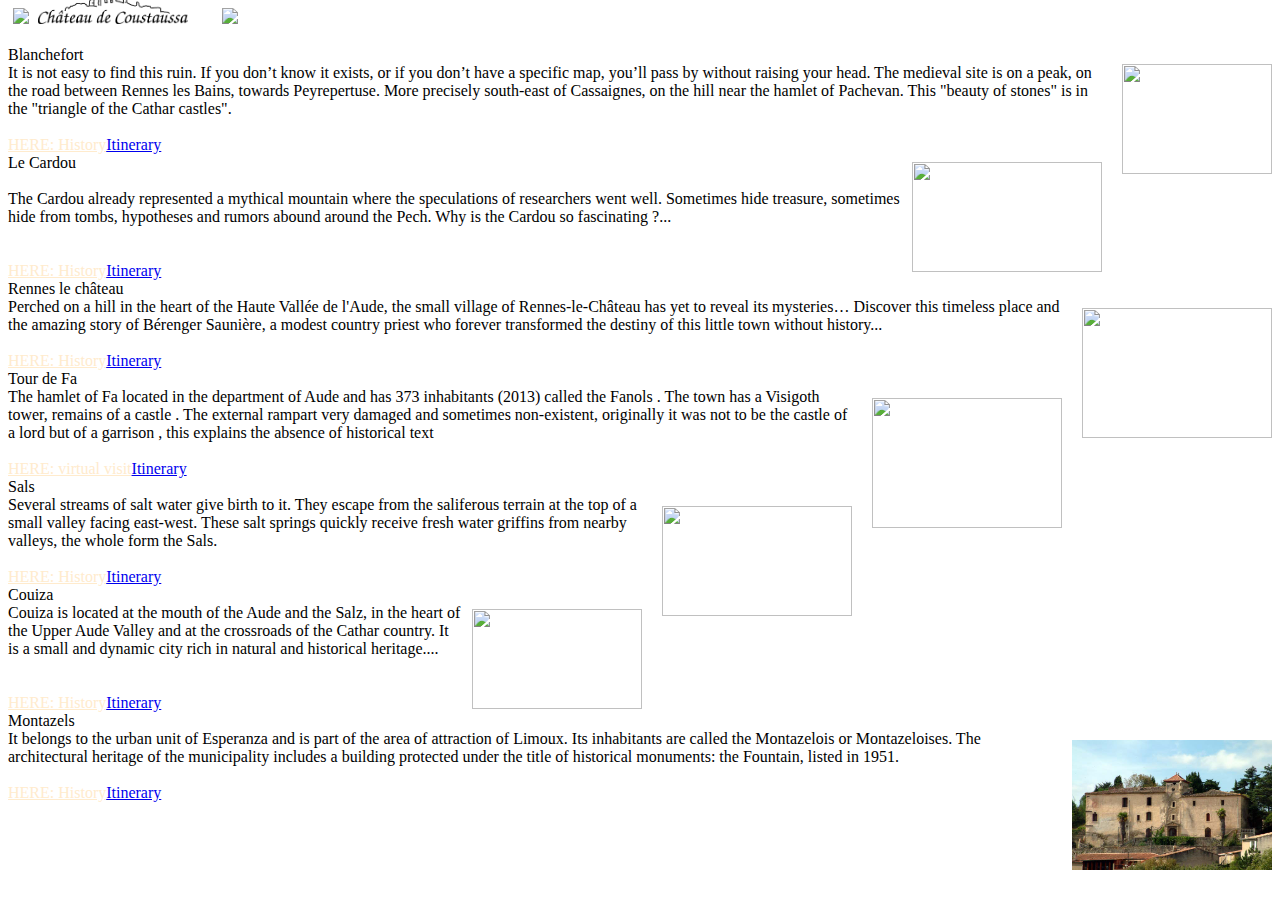
==== ang.html @ 4e62ce18 "Add files via upload" ====
<!DOCTYPE html>
<html lang="en">
<head>
    <meta charset="UTF-8">
    <meta http-equiv="X-UA-Compatible" content="IE=edge">
    <meta name="viewport" content="width=device-width, initial-scale=1.0">
    <link rel="stylesheet" href="style.css">
    <title>Panoram Interactif</title>
</head>
<header>
    <a href="https://codenature.fr/"><img src="Projet111.png" style="width: 60px; margin-left:5px ;"></a>
    <a href="https://www.chateau-coustaussa.fr/"><img src="logo_chateau_av_texte.png" style="width: 150px; margin-left:5px ; margin-top: -100px;"></a>
    <img src="united-kingdom.png" style="width: 35px; margin-left:30px ; margin-top: -100px;">
</header>

<body>
    <div class="container">
        <img class="img1" src="panorama-chateau-gim10.jpg" alt="">

            <div class="btn6">
                <a class="buttonBlanch">Blanchefort</a>
                    <div class="tooltip6">
                        <a><span><img src ="https://idata.over-blog.com/0/23/09/69/chateau/11-30-34-48/11/blanchefort/blanchefort-03.jpg" alt="" style="width:150px; height:110px; padding-left:20px; margin-bottom: 40px; float: right; "/>
                            It is not easy to find this ruin. If you don’t know it exists, or if you don’t have a specific map, you’ll pass by without raising your head.

                        The medieval site is on a peak, on the road between Rennes les Bains, towards Peyrepertuse. More precisely south-east of Cassaignes, on the hill near the hamlet of Pachevan.
                    
                        This "beauty of stones" is in the "triangle of the Cathar castles".</br></br><a href="https://chateauruine.fr/article-2386837.html" style="text-decoration-color: blanchedalmond; color: blanchedalmond;"> HERE: History</span></a><a class="contact-button3" href="https://goo.gl/maps/RwLtv3m9u8UTAuu39">Itinerary</a>
            </div>        
                    </div>

            <div class="btn10">
                <a class="buttonCard">Le Cardou</a>
                    <div class="tooltip10">
                         <a><span><img src ="https://i.pinimg.com/736x/52/0a/8e/520a8e19a317f0e58bacc7f939370ed2--the-ruins.jpg"alt="" style="width:190px; height:110px; padding-left:3px; margin-top: -10px; float: right; "/>
                            <br>The Cardou already represented a mythical mountain where the speculations of researchers went well. Sometimes hide treasure, sometimes hide from tombs, hypotheses and rumors abound around the Pech. Why is the Cardou so fascinating ?...</br></br><br><a href="http://www.rennes-le-chateau-archive.com/cardou_1.php" style="text-decoration-color: blanchedalmond; color: blanchedalmond;"> HERE: History</span></a><a class="contact-button2" href="https://goo.gl/maps/w8wTWgQY8BEjJPPT6">Itinerary</a> 

                    </div>
            </div>

            <div class="btn5">
                <a class="buttonRenn">Rennes le château</a>
                    <div class="tooltip5">
                        <a><span><img src ="https://www.rennes-le-chateau.fr/wp-content/uploads/2020/04/91342488_229141775162200_5947943678147297280_n.jpg" alt="" style="width:190px; height:130px; padding-left: 20px; margin-top: 10px; float: right; "/>
                            Perched on a hill in the heart of the Haute Vallée de l'Aude, the small village of Rennes-le-Château has yet to reveal its mysteries…
                            Discover this timeless place and the amazing story of Bérenger Saunière, a modest country priest who forever transformed the destiny of this little town without history...</br></br><a href="https://www.rennes-le-chateau.fr/" style="text-decoration-color: blanchedalmond; color: blanchedalmond;"> HERE: History</span></a><a class="contact-button4" href="https://goo.gl/maps/DPfXHLWnYowzXSQG8">Itinerary</a>
            </div>
                    </div>

            
            <div class="btn1">
                <a class="buttonFa">Tour de Fa</a>
                    <div class="tooltip1">
                        <a><span><img src ="https://idata.over-blog.com/0/23/09/69/chateau/11-30-34-48/11/fa/11-fa-05.jpg"alt="" style="width:190px; height:130px; padding-left: 20px; margin-top: 10px; float: right; "/>
                            The hamlet of Fa located in the department of Aude and has 373 inhabitants (2013) called the Fanols .
                        The town has a Visigoth tower, remains of a castle . The external rampart very damaged and sometimes non-existent, originally it was not to be the castle of a lord but of a garrison , this explains the absence of historical text<br><br><a href="https://visitesvirtuelles.123.fr/fa/" style="text-decoration-color: blanchedalmond; color: blanchedalmond;"> HERE: virtual visit</span></a><a class="contact-button4" href="https://goo.gl/maps/mu4q7iFW8mUiJMvb9">Itinerary</a> 
                    </div>
                                    
            </div>

            <div class="btn3">
                <a class="buttonSals">Sals</a><!--sals-->
                   <div class="tooltip3">
                       <a><span><img src ="https://www.eau-salee-sougraigne.fr/images/source-entiere.jpg" alt="" style="width:190px; height:110px; padding-left: 20px; margin-top: 10px; float: right; "/>
                        Several streams of salt water give birth to it. They escape from the saliferous terrain at the top of a small valley facing east-west.
                        These salt springs quickly receive fresh water griffins from nearby valleys, the whole form the Sals.<br><br><a href="https://www.eau-salee-sougraigne.fr/index.php/le-domaine/la-sals" style="text-decoration-color: blanchedalmond; color: blanchedalmond;"> HERE: History</span></a><a class="contact-button5" href="https://goo.gl/maps/WGuWQg5UKDptdxcn9">Itinerary</a>
                   </div>
           </div>

           <div class="btn2">
            <a class="buttonCouiz">Couiza</a> <!--couiza-->
                <div class="tooltip2">
                    <a><span><img src ="https://upload.wikimedia.org/wikipedia/commons/7/7b/CHATEAU_DE_COUIZA_AUDE_-_CHATEAU_DES_DUCS_DE_JOYEUSES.jpg" alt="" style="width:170px; height:100px; padding-left:10px; margin-top: 5px; float: right; "/>
                        Couiza is located at the mouth of the Aude and the Salz, in the heart of the Upper Aude Valley and at the crossroads of the Cathar country. It is a small and dynamic city rich in natural and historical heritage....</br></br><br><a href="https://www.limouxin-tourisme.com/decouvrir/culture-histoire-et-legende/des-villages-des-histoires/nos-villages/couiza/" style="text-decoration-color: blanchedalmond; color: blanchedalmond;"> HERE: History</span></a><a class="contact-button2" href="https://goo.gl/maps/cqPcuZzcwxGvHM6c6">Itinerary</a>
        
                </div>
        </div>
        

        <div class="btn4">
            <a class="buttonMont">Montazels</a>  <!--montazels-->
                <div class="tooltip4">
                    <a><span><img src ="Montazels.jpg" alt="" style="width:200px; height:130px; padding-left:10px; margin-top: 10px;float: right; "/>
                        It belongs to the urban unit of Esperanza and is part of the area of attraction of Limoux. Its inhabitants are called the Montazelois or Montazeloises.
                        The architectural heritage of the municipality includes a building protected under the title of historical monuments: the Fountain, listed in 1951.</br></br><a href="https://fr.wikipedia.org/wiki/Montazels" style="text-decoration-color: blanchedalmond; color: blanchedalmond;"> HERE: History</span></a><a class="contact-button4" href="https://goo.gl/maps/UcG1KjuugcTnLHuT7">Itinerary</a>
                </div>
        </div>






</body>
</html>
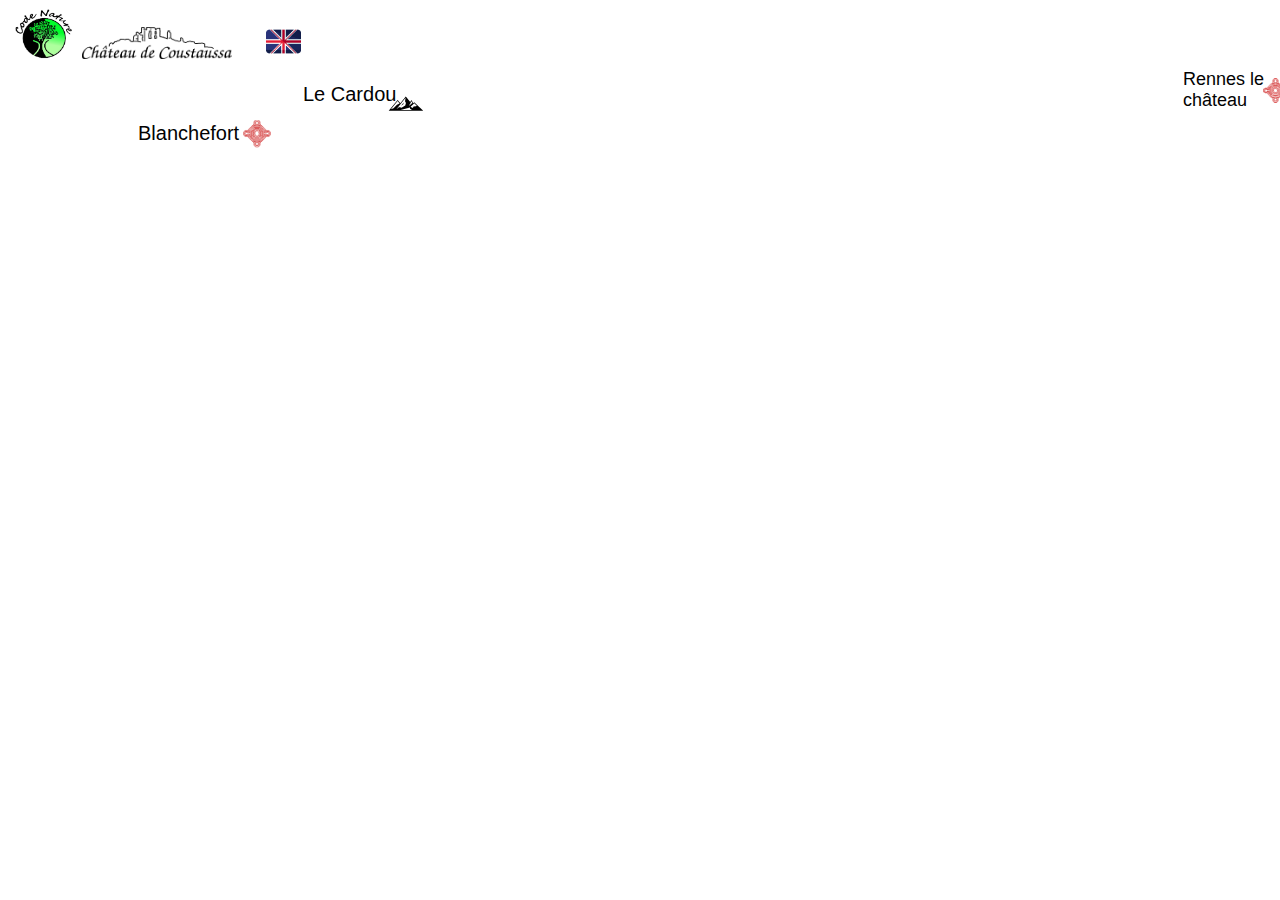
==== commit 34c44457: "Add files via upload" ====
--- a/ang.html
+++ b/ang.html
@@ -18,7 +18,7 @@
         <img class="img1" src="panorama-chateau-gim10.jpg" alt="">
 
             <div class="btn6">
-                <a class="buttonBlanch">Blanchefort</a>
+                <button class="buttonBlanch" type="button">Blanchefort</button>
                     <div class="tooltip6">
                         <a><span><img src ="https://idata.over-blog.com/0/23/09/69/chateau/11-30-34-48/11/blanchefort/blanchefort-03.jpg" alt="" style="width:150px; height:110px; padding-left:20px; margin-bottom: 40px; float: right; "/>
                             It is not easy to find this ruin. If you don’t know it exists, or if you don’t have a specific map, you’ll pass by without raising your head.
@@ -30,7 +30,7 @@
                     </div>
 
             <div class="btn10">
-                <a class="buttonCard">Le Cardou</a>
+                <button class="buttonCard" type="button">Le Cardou </button>
                     <div class="tooltip10">
                          <a><span><img src ="https://i.pinimg.com/736x/52/0a/8e/520a8e19a317f0e58bacc7f939370ed2--the-ruins.jpg"alt="" style="width:190px; height:110px; padding-left:3px; margin-top: -10px; float: right; "/>
                             <br>The Cardou already represented a mythical mountain where the speculations of researchers went well. Sometimes hide treasure, sometimes hide from tombs, hypotheses and rumors abound around the Pech. Why is the Cardou so fascinating ?...</br></br><br><a href="http://www.rennes-le-chateau-archive.com/cardou_1.php" style="text-decoration-color: blanchedalmond; color: blanchedalmond;"> HERE: History</span></a><a class="contact-button2" href="https://goo.gl/maps/w8wTWgQY8BEjJPPT6">Itinerary</a> 
@@ -39,7 +39,7 @@
             </div>
 
             <div class="btn5">
-                <a class="buttonRenn">Rennes le château</a>
+                <button class="buttonRenn" type="button">Rennes le château</button>
                     <div class="tooltip5">
                         <a><span><img src ="https://www.rennes-le-chateau.fr/wp-content/uploads/2020/04/91342488_229141775162200_5947943678147297280_n.jpg" alt="" style="width:190px; height:130px; padding-left: 20px; margin-top: 10px; float: right; "/>
                             Perched on a hill in the heart of the Haute Vallée de l'Aude, the small village of Rennes-le-Château has yet to reveal its mysteries…
@@ -49,7 +49,7 @@
 
             
             <div class="btn1">
-                <a class="buttonFa">Tour de Fa</a>
+                <button class="buttonFa" type="button">Tour de Fa</button>
                     <div class="tooltip1">
                         <a><span><img src ="https://idata.over-blog.com/0/23/09/69/chateau/11-30-34-48/11/fa/11-fa-05.jpg"alt="" style="width:190px; height:130px; padding-left: 20px; margin-top: 10px; float: right; "/>
                             The hamlet of Fa located in the department of Aude and has 373 inhabitants (2013) called the Fanols .
@@ -59,7 +59,7 @@
             </div>
 
             <div class="btn3">
-                <a class="buttonSals">Sals</a><!--sals-->
+                <button class="buttonSals" type="button">Sals</button><!--sals-->
                    <div class="tooltip3">
                        <a><span><img src ="https://www.eau-salee-sougraigne.fr/images/source-entiere.jpg" alt="" style="width:190px; height:110px; padding-left: 20px; margin-top: 10px; float: right; "/>
                         Several streams of salt water give birth to it. They escape from the saliferous terrain at the top of a small valley facing east-west.
@@ -68,7 +68,7 @@
            </div>
 
            <div class="btn2">
-            <a class="buttonCouiz">Couiza</a> <!--couiza-->
+            <button class="buttonCouiz" type="button">Couiza</button> <!--couiza-->
                 <div class="tooltip2">
                     <a><span><img src ="https://upload.wikimedia.org/wikipedia/commons/7/7b/CHATEAU_DE_COUIZA_AUDE_-_CHATEAU_DES_DUCS_DE_JOYEUSES.jpg" alt="" style="width:170px; height:100px; padding-left:10px; margin-top: 5px; float: right; "/>
                         Couiza is located at the mouth of the Aude and the Salz, in the heart of the Upper Aude Valley and at the crossroads of the Cathar country. It is a small and dynamic city rich in natural and historical heritage....</br></br><br><a href="https://www.limouxin-tourisme.com/decouvrir/culture-histoire-et-legende/des-villages-des-histoires/nos-villages/couiza/" style="text-decoration-color: blanchedalmond; color: blanchedalmond;"> HERE: History</span></a><a class="contact-button2" href="https://goo.gl/maps/cqPcuZzcwxGvHM6c6">Itinerary</a>
@@ -78,7 +78,7 @@
         
 
         <div class="btn4">
-            <a class="buttonMont">Montazels</a>  <!--montazels-->
+            <button class="buttonMont" type="button">Montazels</button>  <!--montazels-->
                 <div class="tooltip4">
                     <a><span><img src ="Montazels.jpg" alt="" style="width:200px; height:130px; padding-left:10px; margin-top: 10px;float: right; "/>
                         It belongs to the urban unit of Esperanza and is part of the area of attraction of Limoux. Its inhabitants are called the Montazelois or Montazeloises.
--- a/style.css
+++ b/style.css
@@ -0,0 +1,763 @@
+.img1{
+    height: 200px;
+    position: absolute;
+    z-index: 10;
+}
+
+.esp{
+    width: 35px; margin-left:30px ; margin-top: -100px;
+}
+
+.ang{
+    width: 35px; margin-left:30px ; margin-top: -100px
+}
+
+.container{
+    height: 300px;
+    width: 300px;
+    background-color: rgba(0, 0, 255, 0);
+}
+
+.tooltip6 {
+    position: absolute;
+    background: rgba(51, 51, 51, 0.76);
+    /* border: 4px solid #666;*/
+    border-radius:30px;
+    width: 330px;
+    padding: 20px;
+    color: #f1f1f1;
+    font-size: 17px;
+    
+    top: 196px;
+    left: 88px;
+    /* display: none; */
+    opacity: 0;
+    pointer-events: none;
+    z-index:10;
+    
+    
+    }
+    .tooltip6::after, .tooltip6::before {
+    content: "";
+    bottom: 100%;
+    left: 50%;
+    border: solid transparent;
+    height: 0;
+    width: 0;
+    position: absolute;
+    
+    }
+    .tooltip6::after {
+    border-bottom-color: rgba(51, 51, 51, 0.77);
+    border-width: 25px;
+    margin-left: -25px;
+    
+    }
+    .tooltip6::before {
+    /* border-bottom-color: #666;*/
+    border-width: 30px;
+    margin-left: -30px;
+    }
+    
+    .btn6 {
+    display: inline;
+    position: relative;
+    }
+    .btn6 img {
+    position: relative;
+    top: 25px;
+    width: 60px;
+    }
+    .btn6:hover .tooltip6{
+    /* display: block; */
+    pointer-events: all;
+    opacity: 1;
+    transition: all 0.4s ease;
+    }
+
+    .buttonBlanch{
+        
+        width: 150px;
+        
+
+        background: url("Logo_monument_historique.svg");
+        position: absolute;
+        top: 20px;
+        left: 120px;
+        transform: translate(-50%, -50%);
+        color: var(--color1);
+        border: 2px solid var(--color1);
+        padding: 8px 15px;
+        margin-left: 70px;
+        text-decoration: none;
+        background-color: #4e4b4b00;
+        color: rgb(2, 2, 2);
+        background-size: 28px;
+        background-position: 120px;
+        background-repeat: no-repeat;
+        
+        
+        display: inline-block;
+        margin-top: 50px;
+        font-size: 20px;
+        text-align:left;
+        border-radius: 0.5rem;
+        z-index: 20;
+    }
+
+    a.contact-button3{
+        width: 120px;
+        background: url("distance.svg");
+        position: absolute;
+        top: 76%;
+        left: 50%;
+        transform: translate(-50%, -50%);
+        color: var(--color1);
+        border: 2px solid var(--color1);
+        padding: 8px 15px;
+        margin-left: 70px;
+        text-decoration: none;
+        background-color: #fdf9f950;
+        
+        background-size: 28px;
+        background-position: 115px;
+        background-repeat: no-repeat;
+        
+        
+        display: inline-block;
+        margin-top: 50px;
+        font-size: 20px;
+        text-align:left;
+        border-radius: 0.5rem;
+    }
+/*--------------------------------------------------------------------------*/
+    .tooltip10 {
+        position: absolute;
+        background: rgba(51, 51, 51, 0.76);
+        /* border: 4px solid #666;*/
+        border-radius:30px;
+        width: 330px;
+        padding: 20px;
+        color: #f1f1f1;
+        font-size: 17px;
+        
+        top: 196px;
+        left: 100px;
+        /* display: none; */
+        opacity: 0;
+        pointer-events: none;
+        z-index:10;
+        
+        
+        }
+        .tooltip10::after, .tooltip10::before {
+        content: "";
+        bottom: 100%;
+        left: 50%;
+        border: solid transparent;
+        height: 0;
+        width: 0;
+        position: absolute;
+        
+        }
+        .tooltip10::after {
+        border-bottom-color: rgba(51, 51, 51, 0.77);
+        border-width: 25px;
+        margin-left: -25px;
+        
+        }
+        .tooltip10::before {
+        /* border-bottom-color: #666;*/
+        border-width: 30px;
+        margin-left: -30px;
+        }
+        
+        .btn10 {
+        display: inline;
+        position: relative;
+        }
+        .btn10 .img8 {
+        position: relative;
+        top: -403px;
+        width: 60px;
+        }
+        .btn10:hover .tooltip10{
+        /* display: block; */
+        pointer-events: all;
+        opacity: 1;
+        transition: all 0.4s ease;
+        }
+
+        .buttonCard{
+            width: 140px;
+            background: url("montagne1.svg");
+            position: absolute;
+            bottom: -70px;
+            left: 280px;
+            transform: translate(-50%, -50%);
+            color: var(--color1);
+            border: 2px solid var(--color1);
+            padding: 8px 15px;
+            margin-left: 70px;
+            text-decoration: none;
+            background-color: #4e4b4b00;
+            color: rgb(2, 2, 2);
+            background-size: 48px;
+            background-position: 94px;
+            background-position-y: 10px;
+            background-repeat: no-repeat;
+            
+            
+            display: inline-block;
+            margin-top: 50px;
+            font-size: 20px;
+            text-align:left;
+            border-radius: 0.5rem;
+            z-index: 20;
+        }
+    
+        a.contact-button2{
+            width: 120px;
+            background: url("distance.svg");
+            position: absolute;
+            top: 70%;
+            left: 50%;
+            transform: translate(-50%, -50%);
+            color: var(--color1);
+            border: 2px solid var(--color1);
+            padding: 8px 15px;
+            margin-left: 70px;
+            text-decoration: none;
+            background-color: #fdf9f950;
+            
+            background-size: 28px;
+            background-position: 111px;
+            background-repeat: no-repeat;
+            
+            
+            display: inline-block;
+            margin-top: 50px;
+            font-size: 20px;
+            text-align:left;
+            border-radius: 0.5rem;
+        }
+
+/*----------------------------------------------------------------------------------------*/
+
+.tooltip5 {
+position: absolute;
+background: rgba(51, 51, 51, 0.76);
+/* border: 4px solid #666;*/
+border-radius:30px;
+width: 330px;
+padding: 20px;
+color: #f1f1f1;
+font-size: 17px;
+
+top: 196px;
+left: 983px;
+/* display: none; */
+opacity: 0;
+pointer-events: none;
+z-index:10;
+
+
+}
+.tooltip5::after, .tooltip5::before {
+content: "";
+bottom: 100%;
+left: 50%;
+border: solid transparent;
+height: 0;
+width: 0;
+position: absolute;
+
+}
+.tooltip5::after {
+border-bottom-color: rgba(51, 51, 51, 0.77);
+border-width: 25px;
+margin-left: -25px;
+
+}
+.tooltip5::before {
+/* border-bottom-color: #666;*/
+border-width: 30px;
+margin-left: -30px;
+}
+
+.btn5 {
+display: inline;
+position: relative;
+}
+.btn5 .img3 {
+position: relative;
+top: -50px;
+width: 60px;
+}
+.btn5:hover .tooltip5{
+/* display: block; */
+pointer-events: all;
+opacity: 1;
+transition: all 0.4s ease;
+}
+
+.buttonRenn{
+    width: 120px;
+    height: 60;
+    background: url("Logo_monument_historique.svg");
+    position: absolute;
+    bottom: -85px;
+    left: 1160px;
+    transform: translate(-50%, -50%);
+    color: var(--color1);
+    border: 2px solid var(--color1);
+    padding: 8px 15px;
+    margin-left: 60px;
+    text-decoration: none;
+    background-color: #4e4b4b00;
+    color: rgb(2, 2, 2);
+    background-size: 25px;
+    background-position: 95px;
+    /*background-position-y: 10px;*/
+    background-repeat: no-repeat;
+    
+    
+    display: inline-block;
+    margin-top: 30px;
+    font-size: 18px;
+    text-align:left;
+    border-radius: 0.5rem;
+    z-index: 20;
+}
+
+a.contact-button4{
+    width: 120px;
+    background: url("distance.svg");
+    position: absolute;
+    top: 76%;
+    left: 50%;
+    transform: translate(-50%, -50%);
+    color: var(--color1);
+    border: 2px solid var(--color1);
+    padding: 8px 15px;
+    margin-left: 70px;
+    text-decoration: none;
+    background-color: #fdf9f950;
+    
+    background-size: 28px;
+    background-position: 115px;
+    background-repeat: no-repeat;
+    
+    
+    display: inline-block;
+    margin-top: 45px;
+    font-size: 20px;
+    text-align:left;
+    border-radius: 0.5rem;
+}
+
+/*----------------------------------------------------------------------------------*/
+
+.tooltip1 {
+    position: absolute;
+    background: rgba(51, 51, 51, 0.76);
+    /* border: 4px solid #666;*/
+    border-radius:30px;
+    width: 330px;
+    padding: 20px;
+    color: #f1f1f1;
+    font-size: 17px;
+    
+    top:197px;
+    left: 1320px;
+    /* display: none; */
+    opacity: 0;
+    pointer-events: none;
+    z-index:10;
+    
+    
+    }
+    .tooltip1::after, .tooltip5::before {
+    content: "";
+    bottom: 100%;
+    left: 50%;
+    border: solid transparent;
+    height: 0;
+    width: 0;
+    position: absolute;
+    
+    }
+    .tooltip1::after {
+    border-bottom-color: rgba(51, 51, 51, 0.77);
+    border-width: 25px;
+    margin-left: -25px;
+    
+    }
+    .tooltip1::before {
+    /* border-bottom-color: #666;*/
+    border-width: 30px;
+    margin-left: -30px;
+    }
+    
+    .btn1 {
+    display: inline;
+    position: relative;
+    }
+    .btn1 .img4 {
+    position: relative;
+    top: -98px;
+    width: 60px;
+    }
+    .btn1:hover .tooltip1{
+    /* display: block; */
+    pointer-events: all;
+    opacity: 1;
+    transition: all 0.4s ease;
+    }
+
+    .buttonFa{
+        width: 120px;
+        height: 70px;
+        background: url("Logo_monument_historique.svg");
+        position: absolute;
+        bottom: -90px;
+        left: 1460px;
+        transform: translate(-50%, -50%);
+        color: var(--color1);
+        border: 2px solid var(--color1);
+        /*padding: 13px 55px;*/
+        /*margin-left: 70px;*/
+        text-decoration: none;
+        background-color: #4e4b4b00;
+        color: rgb(2, 2, 2);
+        background-size: 25px;
+        background-position: 50px;
+        
+        background-position-y: 42px;
+        background-repeat: no-repeat;
+        
+        
+        display: inline-block;
+        /*margin-top: 50px;*/
+        font-size: 18px;
+        text-align:center;
+        border-radius: 0.5rem;
+        z-index: 20;
+    }
+
+    /*----------------------------------------------------------------------------------*/
+
+    .tooltip3 {
+        position: absolute;
+        background: rgba(51, 51, 51, 0.76);
+        /* border: 4px solid #666;*/
+        border-radius:30px;
+        width: 330px;
+        padding: 20px;
+        color: #f1f1f1;
+        font-size: 17px;
+        
+        top:197px;
+        left: 1372px;
+        /* display: none; */
+        opacity: 0;
+        pointer-events: none;
+        z-index:10;
+        
+        
+        }
+        .tooltip3::after, .tooltip3::before {
+        content: "";
+        bottom: 100%;
+        left: 50%;
+        border: solid transparent;
+        height: 0;
+        width: 0;
+        position: absolute;
+        
+        }
+        .tooltip3::after {
+        border-bottom-color: rgba(51, 51, 51, 0.77);
+        border-width: 25px;
+        margin-left: -25px;
+        
+        }
+        .tooltip3::before {
+        /* border-bottom-color: #666;*/
+        border-width: 30px;
+        margin-left: -30px;
+        }
+        
+        .btn3 {
+        display: inline;
+        position: relative;
+        }
+        .btn3 .img5 {
+        position: relative;
+        top: -128px;
+        width: 60px;
+        }
+        .btn3:hover .tooltip3{
+        /* display: block; */
+        pointer-events: all;
+        opacity: 1;
+        transition: all 0.4s ease;
+        }
+
+        .buttonSals{
+            width: 80px;
+            height: 65px;
+            background: url("water.svg");
+            position: absolute;
+            bottom: -135px;
+            left: 1553px;
+            transform: translate(-50%, -50%);
+            color: var(--color1);
+            border: 2px solid var(--color1);
+            /*padding: 13px 55px;*/
+            /*margin-left: 70px;*/
+            text-decoration: none;
+            background-color: #4e4b4b00;
+            color: rgb(2, 2, 2);
+            background-size: 35px;
+            background-position: 1px;
+            
+            background-position-y: 34px;
+            background-repeat: no-repeat;
+            
+            
+            display: inline-block;
+            /*margin-top: 50px;*/
+            font-size: 22px;
+            text-align:center;
+            padding-top: -80px;
+            border-radius: 0.5rem;
+            z-index: 20;
+        }
+
+        a.contact-button5{
+            width: 120px;
+            background: url("distance.svg");
+            position: absolute;
+            top: 76%;
+            left: 50%;
+            transform: translate(-50%, -50%);
+            color: var(--color1);
+            border: 2px solid var(--color1);
+            padding: 8px 15px;
+            margin-left: 70px;
+            text-decoration: none;
+            background-color: #fdf9f950;
+            
+            background-size: 28px;
+            background-position: 115px;
+            background-repeat: no-repeat;
+            
+            
+            display: inline-block;
+            margin-top: 38px;
+            font-size: 20px;
+            text-align:left;
+            border-radius: 0.5rem;
+        }
+        /*--------------------------------------------------------------------------------*/
+
+        .tooltip2 {
+            position: absolute;
+            background: rgba(51, 51, 51, 0.76);
+            /* border: 4px solid #666;*/
+            border-radius:30px;
+            width: 330px;
+            padding: 20px;
+            color: #f1f1f1;
+            font-size: 17px;
+            
+            top: 197px;
+            left: 1372px;
+            /* display: none; */
+            opacity: 0;
+            pointer-events: none;
+            z-index:10;
+            
+            
+            }
+            .tooltip2::after, .tooltip2::before {
+            content: "";
+            bottom: 100%;
+            left: 50%;
+            border: solid transparent;
+            height: 0;
+            width: 0;
+            position: absolute;
+            
+            }
+            .tooltip2::after {
+            border-bottom-color: rgba(51, 51, 51, 0.77);
+            border-width: 25px;
+            margin-left: 9px;
+            
+            }
+            .tooltip2::before {
+            /* border-bottom-color: #666;*/
+            border-width: 30px;
+            margin-left: -30px;
+            }
+            
+            .btn2 {
+            display: inline;
+            position: relative;
+            }
+            .btn2 .img6 {
+            position: relative;
+            top: -228px;
+            width: 70px;
+            }
+            .btn2:hover .tooltip2{
+            /* display: block; */
+            pointer-events: all;
+            opacity: 1;
+            transition: all 0.4s ease;
+            }
+
+            .buttonCouiz{
+                width: 80px;
+                height: 60px;
+                background: url("village1.svg");
+                position: absolute;
+                bottom: -72px;
+                left: 1584px;
+                transform: translate(-50%, -50%);
+                color: var(--color1);
+                border: 2px solid var(--color1);
+                /*padding: 13px 55px;*/
+                /*margin-left: 70px;*/
+                text-decoration: none;
+                background-color: #4e4b4b00;
+                color: rgb(2, 2, 2);
+                background-size: 50px;
+                background-position: 1px;
+                
+                background-position-y: 30px;
+                background-repeat: no-repeat;
+                
+                
+                display: inline-block;
+                /*margin-top: 50px;*/
+                font-size: 18px;
+                text-align:center;
+                border-radius: 0.5rem;
+                z-index: 20;
+            }
+
+            /*---------------------------------------------------------------------------------------*/
+
+            .tooltip4 {
+                position: absolute;
+                background: rgba(51, 51, 51, 0.76);
+                /* border: 4px solid #666;*/
+                border-radius:30px;
+                width: 330px;
+                padding: 20px;
+                color: #f1f1f1;
+                font-size: 17px;
+                
+                top: 197px;
+                left: 1372px;
+                /* display: none; */
+                opacity: 0;
+                pointer-events: none;
+                z-index:10;
+                
+                
+                }
+                .tooltip4::after, .tooltip4::before {
+                content: "";
+                bottom: 100%;
+                left: 50%;
+                border: solid transparent;
+                height: 0;
+                width: 0;
+                position: absolute;
+                
+                }
+                .tooltip4::after {
+                border-bottom-color: rgba(51, 51, 51, 0.77);
+                border-width: 25px;
+                margin-left: 59px;
+                
+                }
+                .tooltip4::before {
+                /* border-bottom-color: #666;*/
+                border-width: 30px;
+                margin-left: -30px;
+                }
+                
+                .btn4 {
+                display: inline;
+                position: relative;
+                }
+                .btn4 .img7 {
+                position: relative;
+                top: -328px;
+                width: 70px;
+                }
+                .btn4:hover .tooltip4{
+                /* display: block; */
+                pointer-events: all;
+                opacity: 1;
+                transition: all 0.4s ease;
+                }
+
+                .buttonMont{
+                    width: 80px;
+                    height: 50px;
+                    background: url("village1.svg");
+                    position: absolute;
+                    bottom: -65px;
+                    left: 1680px;
+                    transform: translate(-50%, -50%);
+                    color: var(--color1);
+                    border: 2px solid var(--color1);
+                    /*padding: 13px 55px;*/
+                    /*margin-left: 70px;*/
+                    text-decoration: none;
+                    background-color: #4e4b4b00;
+                    color: rgb(2, 2, 2);
+                    background-size: 50px;
+                    background-position: 1px;
+                    
+                    background-position-y: 20px;
+                    background-repeat: no-repeat;
+                    
+                    
+                    display: inline-block;
+                    /*margin-top: 50px;*/
+                    font-size: 18px;
+                    text-align:center;
+                    border-radius: 0.5rem;
+                    z-index: 20;
+                }
+
+                @media only screen and (max-width:380px){
+    
+
+    .esp{
+        margin: 300;
+        display: inline;
+        margin-left: 300px;
+        margin-bottom: 19px ;
+    }
+}
+
+@media only screen and (max-width:280px){
+    
+
+    .ang{
+        margin: 300;
+        display: inline;
+        margin-left: 250px;
+        margin-bottom: 0px ;
+    }
+}
+
+    